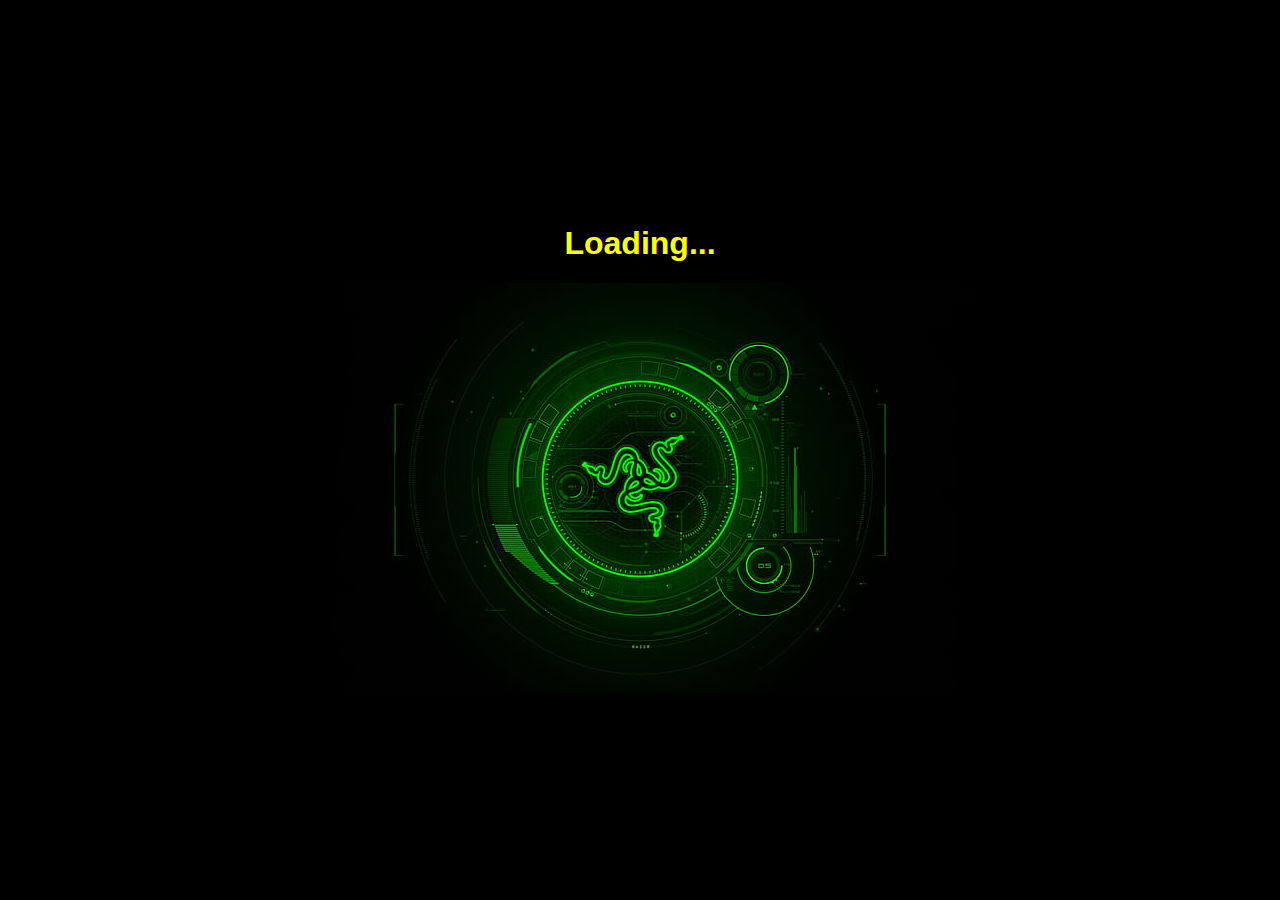
==== first.html @ 66957029 "added loading" ====
<!DOCTYPE html>
<html lang="en">
<head>
    <meta charset="UTF-8">
    <meta name="viewport" content="width=device-width, initial-scale=1.0">
    <title>Game</title>
    <style>
        body {
          font-family: Arial, sans-serif;
          text-align: center;
          background: black;
          color: yellow;
          height: 100vh;
          margin: 0;
          display: flex;
          justify-content: center;
          align-items: center;
        }
    </style>
</head>
<body>
   <div>
    <h1>Loading...</h1>
    <img src="first.jpg" alt="loading">
   </div>
   <script>
         setTimeout(() => {
              window.location.href = "second.html";
         }, 3000);
   </script> 
</body>
</html>
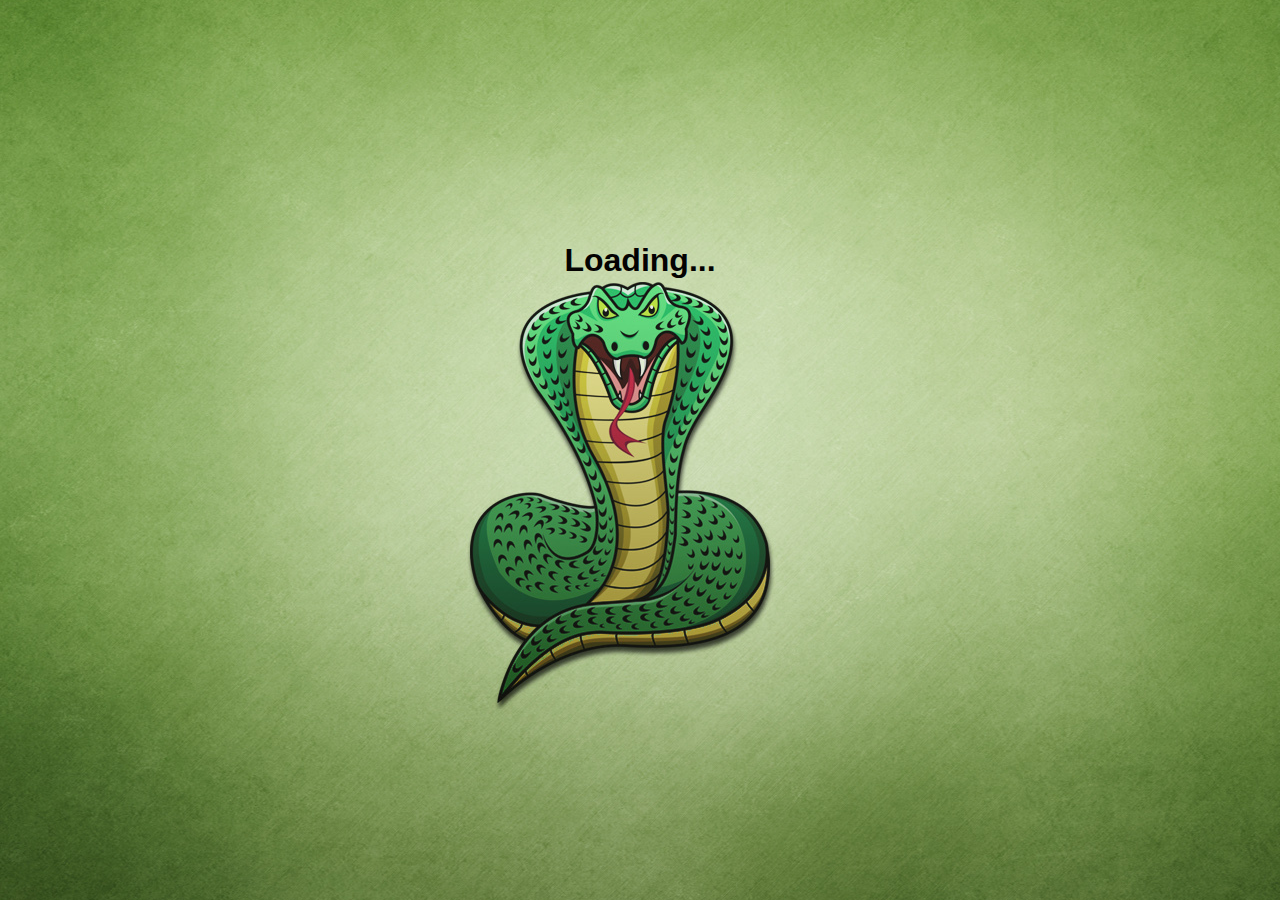
==== commit 134570a3: "sab kar diya" ====
--- a/first.html
+++ b/first.html
@@ -6,27 +6,32 @@
     <title>Game</title>
     <style>
         body {
+/*position: absolute;*/
           font-family: Arial, sans-serif;
           text-align: center;
-          background: black;
-          color: yellow;
+            background: url("assets/first2.jpg") center;
+            color: #040202;
           height: 100vh;
           margin: 0;
           display: flex;
           justify-content: center;
           align-items: center;
         }
+
+        h1{
+           margin-bottom: 400px
+        }
     </style>
 </head>
 <body>
    <div>
     <h1>Loading...</h1>
-    <img src="first.jpg" alt="loading">
+<!--    <img src="assets/first2.jpg" alt="loading">-->
    </div>
    <script>
          setTimeout(() => {
               window.location.href = "second.html";
-         }, 3000);
+         }, 2000);
    </script> 
 </body>
 </html>